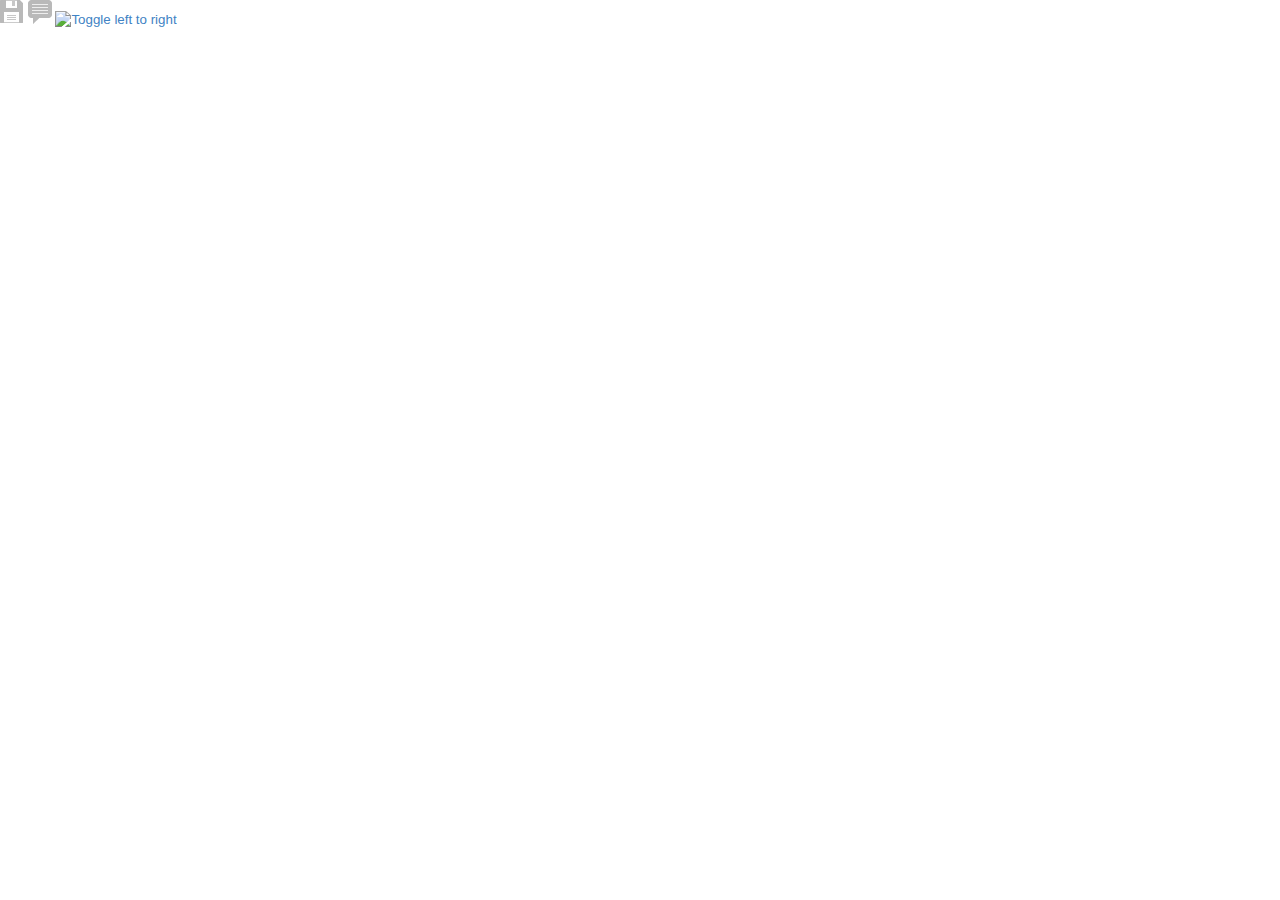
==== index.html @ 7a98630b "Add save comment button." ====
<html>
<head>
<title>Live Preview</title>

<link rel="stylesheet" type="text/css" href="css/gollum/template.css" />
<link rel="stylesheet" type="text/css" href="css/highlightjs/github.css" />
<link rel="stylesheet" type="text/css" href="css/custom.css" />

<script src="js/ace/ace.js" type="text/javascript" charset="utf-8"></script>
<script src="js/ace/theme-twilight.js" type="text/javascript" charset="utf-8"></script>
<script src="js/ace/mode-markdown.js" type="text/javascript" charset="utf-8"></script>
<script src="js/pagedown/Markdown.Converter.js" type="text/javascript" charset="utf-8"></script>
<script src="js/pagedown/Markdown.Sanitizer.js" type="text/javascript" charset="utf-8"></script>
<script src="js/jquery/jquery-1.7.2.min.js" type="text/javascript" charset="utf-8"></script>
<script src="js/highlightjs/highlight.pack.js" type="text/javascript" charset="utf-8"></script>
</head>

<body>
<div id="editor"># Header 1
## Header 2
### Header 3
#### Header 4
##### Header 5
###### Header 6

[link](http://www.example.com)

![Image example](https://a248.e.akamai.net/assets.github.com/images/modules/about_page/octocat.png?1329920549)

**bold**

*italic*

`code`

```ruby
# ruby
puts 'code highlighting'

puts "!"
```

Code blocks:

    puts 'code' + \
    'block'

- unordered list
- unordered list
- unordered list

----

0. ordered list
0. ordered list
0. ordered list

- 1
     - 2
         - 3

[relative link](index.html)

> Block Quote</div>

<div id="previewframe"><div id="contentframe" class="markdown-body"></div></div>
 <!-- tool panel and save from notepage.es -->  
<div id="toolpanel" class="edit" style="width: 500px; right: 0px; ">
  <a id="save" class="edit"><img src="images/save_24.png" alt="save" title="save"></a>
  <a id="savecomment" class="edit"><img src="images/savecomment_24.png" alt="Save with comment" title="Save with comment"></a>
  <a id="toggle" class="edit" href="javascript:void(0)" onclick="jsm.toggleLeftRight();"><img src="images/lr_24.png" alt="Toggle left to right" title="Toggle left to right"></a>
</div>

<script type="text/javascript">
(function () {
var converter = Markdown.getSanitizingConverter();
var editor = ace.edit("editor");
var editorSession = editor.getSession();
var preview = document.getElementById("previewframe");
var content = document.getElementById("contentframe");
var toolPanel = document.getElementById("toolpanel");

var leftRight = true;
var jsm = {}; // JavaScript Markdown
window.jsm = jsm;
window.jsm.toggleLeftRight = function() {
  leftRight = leftRight === false ? true : false;
  jsm.resize();
}

editor.setTheme("ace/theme/twilight");
var MarkdownMode = require("ace/mode/markdown").Mode;

editorSession.setMode(new MarkdownMode());
// Gutter shows line numbers
editor.renderer.setShowGutter(true);
editor.renderer.setHScrollBarAlwaysVisible(false);
editorSession.setUseSoftTabs(true);
editorSession.setTabSize(2);
editorSession.setUseWrapMode(true);
editor.setShowPrintMargin(false);
editor.setBehavioursEnabled(true);

window.onload = function() {
  // RegExp from http://stackoverflow.com/questions/901115/get-query-string-values-in-javascript
  $.key = function(key){
      var value = new RegExp('[\\?&]' + key + '=([^&#]*)').exec(window.location.href);
      return  (!value) ? 0 : value[1] || 0;
  }

  /* Load markdown from /data/page into the ace editor. */
  jQuery.ajax({
    type: "GET",
    url: "/data/" + $.key("page"),
    success: function(data) {
       editorSession.setValue(data);
    }
  });

  $.save = function() {
    // if &create=true then handle create instead of edit.
    var create = $.key("create");

    if (create) {
      jQuery.ajax({
      type: "POST",
      url: "/create",
      data:  { page: $.key("page"), format: "markdown", content: editorSession.getValue() },
      success: function() {
        window.location = window.location.origin + "/" + $.key("page");
      }
    });
    } else {
      jQuery.ajax({
      type: "POST",
      url: "/edit/" + $.key("page"),
      data:  { format: "markdown", content: editorSession.getValue() },
      success: function() {
          window.location = window.location.origin + "/" + $.key("page");
        }
      });
    } // end else
  }

  $('#save').click(function() {
    $.save();
  });

  // onChange calls applyTimeout which rate limits the calling of makePreviewHtml based on render time.
  editor.on('change', applyTimeout);
  makePreviewHtml(); // preview default text on load

  function resize() {
    var ace = editor.container;//document.getElementById("editor");
    var widthHalf = $(window).width() / 2;
    var height = $(window).height();
    ace.style.width = widthHalf + "px";
    // Minus 50 so the end of document text doesn't flow off the page.
    ace.style.height = height - 50 + "px";
    ace.style.left = leftRight === false ? widthHalf + "px" : "0px";
    ace.style.top = "40px"; // use 40px for tool menu
    ace.style.fontSize = 16 + "px";
    editor.resize();

    var previewFrame = document.getElementById("previewframe");
    previewFrame.style.width = widthHalf - 2 - 10 + "px"; // -2 for scroll bar & -10 for left offset
    previewFrame.style.height = height + "px";
    previewFrame.style.left = leftRight === false ? "10px" : widthHalf + "px";
    previewFrame.style.top = "0px";

    // Resize tool panel
    toolPanel.style.width = widthHalf + "px";
    toolPanel.style.left = leftRight === false ? widthHalf + "px" : "0px";
  }

  window.jsm.resize = resize;

  $(window).resize(function() {
    resize();
  });

  // resize for the intial page load
  resize();
};

var elapsedTime;
var oldInputText = "";

// ---- from Markdown.Editor
var previewSetter;
var timeout;

var nonSuckyBrowserPreviewSet = function (text) {
  content.innerHTML = text;
}

// IE doesn't let you use innerHTML if the element is contained somewhere in a table
// (which is the case for inline editing) -- in that case, detach the element, set the
// value, and reattach. Yes, that *is* ridiculous.
var ieSafePreviewSet = function (text) {
  var parent = content.parentNode;
  var sibling = content.nextSibling;
  parent.removeChild(content);
  content.innerHTML = text;
  if (!sibling)
    parent.appendChild(content);
  else
    parent.insertBefore(content, sibling);
}

var previewSet = function (text) {
  if (previewSetter)
    return previewSetter(text);

  try {
    nonSuckyBrowserPreviewSet(text);
    previewSetter = nonSuckyBrowserPreviewSet;
  } catch (e) {
    previewSetter = ieSafePreviewSet;
    previewSetter(text);
  }
};

var languages = [ "1c", "actionscript", "apache", "avrasm", "axapta",
"bash", "cmake", "coffeescript", "cpp", "cs", "css", "delphi", "diff",
"django", "d", "dos", "erlang", "erlang-repl", "go", "haskell", "ini",
"java", "javascript", "languages", "lisp", "lua", "markdown", "matlab",
"mel", "nginx", "objectivec", "parser3", "perl", "php", "profile",
"python", "renderman", "ruby", "rust", "scala", "smalltalk", "sql",
"tex", "vala", "vbscript", "vhdl", "xml" ];

var makePreviewHtml = function () {
  var text = editorSession.getValue();

  if (text && text == oldInputText) {
    return; // Input text hasn't changed.
  }
  else {
    oldInputText = text;
  }

  var prevTime = new Date().getTime();

  text = converter.makeHtml(text);

  // Calculate the processing time of the HTML creation.
  // It's used as the delay time in the event listener.
  var currTime = new Date().getTime();
  elapsedTime = currTime - prevTime;

  // Update the text using feature detection to support IE.
  // preview.innerHTML = text; // this doesn't work on IE.
  previewSet(text);

  // highlight code blocks.
  var codeElements = preview.getElementsByTagName("pre");
  var codeElementsLength = codeElements.length;
  var hlSpace = "  ";
  if (codeElementsLength > 0) {
    for (var idx = 0; idx < codeElementsLength; idx++) {
      var element = codeElements[idx];
      var codeHTML = element.innerHTML;

       // Only use pre tags marked containing code.
      if (codeHTML[0] !== "`")
       continue;

      var txt = codeHTML.split(/\b/);
      // the syntax for code highlighting means all code, even one line, contains newlines.
      if (txt.length > 1 && codeHTML.match(/\n/)) {
        // txt[0] must be "`"
        // txt[0] = "`"; txt[1] = "ruby"
        if (txt[0] !== "`" || $.inArray(txt[1], languages) === -1) {
          element.innerHTML = codeHTML.substring(1).trim();
          hljs.highlightBlock(element, hlSpace);
          continue;
        }

        element.className = txt[1] + " highlight";
        // length + 1 for the marker character.
        element.innerHTML = codeHTML.substring(txt[1].length+1).trim();
        hljs.highlightBlock(element, hlSpace);
      } else {
        element.innerHTML = codeHTML.substring(1).trim();
        hljs.highlightBlock(element, hlSpace);
      }
    }
  }
};

// setTimeout is already used.  Used as an event listener.
var applyTimeout = function () {
  if (timeout) {
    clearTimeout(timeout);
    timeout = undefined;
  }

  // 3 second max delay
  if (elapsedTime > 3000) {
    elapsedTime = 3000;
  }

  timeout = setTimeout(makePreviewHtml, elapsedTime);
};
})();
</script>
</body>
</html>
---- css/gollum/template.css ----
/*
  Gollum v3 Template
*/

/* margin & padding reset*/
* {
  margin: 0;
  padding: 0;
}

html, body {
  color: #333;
}

body {
  font: 13.34px helvetica,arial,freesans,clean,sans-serif;
  line-height: 1.4;
}

img {
  border: 0;
}

a {
  color: #4183C4;
  text-decoration: none;
}

a.absent {
  color: #c00;
}

.markdown-body {
  font-size: 14px;
  line-height: 1.6;
}
.markdown-body>*:first-child {
  margin-top: 0!important;
}
.markdown-body>*:last-child {
  margin-bottom: 0!important;
}
.markdown-body a.absent {
  color: #c00;
}
.markdown-body a.anchor {
  display: block;
  padding-left: 30px;
  margin-left: -30px;
  cursor: pointer;
  position: absolute;
  top: 0;
  left: 0;
  bottom: 0;
}
.markdown-body h1,
.markdown-body h2,
.markdown-body h3,
.markdown-body h4,
.markdown-body h5,
.markdown-body h6 {
  margin: 20px 0 10px;
  padding: 0;
  font-weight: bold;
  -webkit-font-smoothing: antialiased;
  cursor: text;
  position: relative;
}
.markdown-body h1:hover a.anchor,
.markdown-body h2:hover a.anchor,
.markdown-body h3:hover a.anchor,
.markdown-body h4:hover a.anchor,
.markdown-body h5:hover a.anchor,
.markdown-body h6:hover a.anchor {
  background: url('/images/para.png') no-repeat 10px center;
  text-decoration: none;
}
.markdown-body h1 tt,
.markdown-body h1 code,
.markdown-body h2 tt,
.markdown-body h2 code,
.markdown-body h3 tt,
.markdown-body h3 code,
.markdown-body h4 tt,
.markdown-body h4 code,
.markdown-body h5 tt,
.markdown-body h5 code,
.markdown-body h6 tt,
.markdown-body h6 code {
  font-size: inherit;
}
.markdown-body h1 {
  font-size: 28px;
  color: #000;
  margin-top: 50px;
  margin-bottom: 20px;
}
.markdown-body h2 {
  font-size: 24px;
  border-bottom: 1px solid #ccc;
  color: #000;
  margin-top: 40px;
  margin-bottom: 20px;
}
.markdown-body h3 {
  font-size: 18px;
  margin-top: 30px;
  margin-bottom: 15px;
}
.markdown-body h4 {
  font-size: 16px;
}
.markdown-body h5 {
  font-size: 14px;
}
.markdown-body h6 {
  color: #777;
  font-size: 14px;
}
.markdown-body p,
.markdown-body blockquote,
.markdown-body ul,
.markdown-body ol,
.markdown-body dl,
.markdown-body li,
.markdown-body table,
.markdown-body pre {
  margin: 15px 0;
}
.markdown-body hr {
  background: transparent url('../../images/dirty-shade.png') repeat-x 0 0;
  border: 0 none;
  color: #ccc;
  height: 4px;
  padding: 0;
}
.markdown-body>h1:first-child,
.markdown-body>h2:first-child,
.markdown-body>h3:first-child,
.markdown-body>h4:first-child,
.markdown-body>h5:first-child,
.markdown-body>h6:first-child {
}
.markdown-body h1+h2{
  margin-top: 30px;
}
.markdown-body h2+h3{
  margin-top: 10px;
}
.markdown-body a:first-child h1,
.markdown-body a:first-child h2,
.markdown-body a:first-child h3,
.markdown-body a:first-child h4,
.markdown-body a:first-child h5,
.markdown-body a:first-child h6 {
  margin-top: 0;
  padding-top: 0;
}
.markdown-body h1+p,
.markdown-body h2+p,
.markdown-body h3+p,
.markdown-body h4+p,
.markdown-body h5+p,
.markdown-body h6+p {
  margin-top: 0;
}
.markdown-body li p.first {
  display: inline-block;
}
.markdown-body ul,
.markdown-body ol {
  padding-left: 30px;
}
.markdown-body ul li>:first-child,
.markdown-body ol li>:first-child {
  margin-top: 0;
}
.markdown-body ul li>:last-child,
.markdown-body ol li>:last-child {
  margin-bottom: 0;
}
.markdown-body dl {
  padding: 0;
}
.markdown-body dl dt {
  font-size: 14px;
  font-weight: bold;
  font-style: italic;
  padding: 0;
  margin: 15px 0 5px;
}
.markdown-body dl dt:first-child {
  padding: 0;
}
.markdown-body dl dt>:first-child {
  margin-top: 0;
}
.markdown-body dl dt>:last-child {
  margin-bottom: 0;
}
.markdown-body dl dd {
  margin: 0 0 15px;
  padding: 0 15px;
}
.markdown-body dl dd>:first-child {
  margin-top: 0;
}
.markdown-body dl dd>:last-child {
  margin-bottom: 0;
}
.markdown-body blockquote {
  border-left: 4px solid #DDD;
  padding: 0 15px;
  color: #777;
}
.markdown-body blockquote>:first-child {
  margin-top: 0;
}
.markdown-body blockquote>:last-child {
  margin-bottom: 0;
}
.markdown-body table {
  padding: 0;
}
.markdown-body table tr {
  border-top: 1px solid #ccc;
  background-color: #fff;
  margin: 0;
  padding: 0;
}
.markdown-body table tr:nth-child(2n) {
  background-color: #f8f8f8;
}
.markdown-body table tr th {
  font-weight: bold;
}
.markdown-body table tr th,
.markdown-body table tr td {
  border: 1px solid #ccc;
  text-align: left;
  margin: 0;
  padding: 6px 13px;
}
.markdown-body table tr th>:first-child,
.markdown-body table tr td>:first-child {
  margin-top: 0;
}
.markdown-body table tr th>:last-child,
.markdown-body table tr td>:last-child {
  margin-bottom: 0;
}
.markdown-body img {
  max-width: 100%;
}
.markdown-body span.frame {
  display: block;
  overflow: hidden;
}
.markdown-body span.frame>span {
  border: 1px solid #ddd;
  display: block;
  float: left;
  overflow: hidden;
  margin: 13px 0 0;
  padding: 7px;
  width: auto;
}
.markdown-body span.frame span img {
  display: block;
  float: left;
}
.markdown-body span.frame span span {
  clear: both;
  color: #333;
  display: block;
  padding: 5px 0 0;
}
.markdown-body span.align-center {
  display: block;
  overflow: hidden;
  clear: both;
}
.markdown-body span.align-center>span {
  display: block;
  overflow: hidden;
  margin: 13px auto 0;
  text-align: center;
}
.markdown-body span.align-center span img {
  margin: 0 auto;
  text-align: center;
}
.markdown-body span.align-right {
  display: block;
  overflow: hidden;
  clear: both;
}
.markdown-body span.align-right>span {
  display: block;
  overflow: hidden;
  margin: 13px 0 0;
  text-align: right;
}
.markdown-body span.align-right span img {
  margin: 0;
  text-align: right;
}
.markdown-body span.float-left {
  display: block;
  margin-right: 13px;
  overflow: hidden;
  float: left;
}
.markdown-body span.float-left span {
  margin: 13px 0 0;
}
.markdown-body span.float-right {
  display: block;
  margin-left: 13px;
  overflow: hidden;
  float: right;
}
.markdown-body span.float-right>span {
  display: block;
  overflow: hidden;
  margin: 13px auto 0;
  text-align: right;
}
.markdown-body code,
.markdown-body tt {
  margin: 0 2px;
  padding: 0 5px;
  white-space: nowrap;
  border: 1px solid #ddd;
  background-color: #f8f8f8;
  border-radius: 3px;
}
.markdown-body pre>tt,
.markdown-body pre>code {
  margin: 0;
  padding: 0;
  white-space: pre;
  border: none;
  background: transparent;
}
.markdown-body pre {
  background-color: #f8f8f8;
  border: 1px solid #ccc;
  font-size: 13px;
  line-height: 19px;
  overflow: auto;
  padding: 6px 10px;
  border-radius: 3px;
}
.markdown-body pre pre,
.markdown-body pre code,
.markdown-body pre tt {
  background-color: transparent;
  border: none;
}
.markdown-body pre pre {
  margin: 0;
  padding: 0;
}
.highlight {
  background: #fff;
}
.highlight .c {
  color: #998;
  font-style: italic;
}
.highlight .err {
  color: #a61717;
  background-color: #e3d2d2;
}
.highlight .k {
  font-weight: bold;
}
.highlight .o {
  font-weight: bold;
}
.highlight .cm {
  color: #998;
  font-style: italic;
}
.highlight .cp {
  color: #999;
  font-weight: bold;
}
.highlight .c1 {
  color: #998;
  font-style: italic;
}
.highlight .cs {
  color: #999;
  font-weight: bold;
  font-style: italic;
}
.highlight .gd {
  color: #000;
  background-color: #fdd;
}
.highlight .gd .x {
  color: #000;
  background-color: #faa;
}
.highlight .ge {
  font-style: italic;
}
.highlight .gr {
  color: #a00;
}
.highlight .gh {
  color: #999;
}
.highlight .gi {
  color: #000;
  background-color: #dfd;
}
.highlight .gi .x {
  color: #000;
  background-color: #afa;
}
.highlight .go {
  color: #888;
}
.highlight .gp {
  color: #555;
}
.highlight .gs {
  font-weight: bold;
}
.highlight .gu {
  color: #800080;
  font-weight: bold;
}
.highlight .gt {
  color: #a00;
}
.highlight .kc {
  font-weight: bold;
}
.highlight .kd {
  font-weight: bold;
}
.highlight .kn {
  font-weight: bold;
}
.highlight .kp {
  font-weight: bold;
}
.highlight .kr {
  font-weight: bold;
}
.highlight .kt {
  color: #458;
  font-weight: bold;
}
.highlight .m {
  color: #099;
}
.highlight .s {
  color: #d14;
}
.highlight .na {
  color: #008080;
}
.highlight .nb {
  color: #0086B3;
}
.highlight .nc {
  color: #458;
  font-weight: bold;
}
.highlight .no {
  color: #008080;
}
.highlight .ni {
  color: #800080;
}
.highlight .ne {
  color: #900;
  font-weight: bold;
}
.highlight .nf {
  color: #900;
  font-weight: bold;
}
.highlight .nn {
  color: #555;
}
.highlight .nt {
  color: #000080;
}
.highlight .nv {
  color: #008080;
}
.highlight .ow {
  font-weight: bold;
}
.highlight .w {
  color: #bbb;
}
.highlight .mf {
  color: #099;
}
.highlight .mh {
  color: #099;
}
.highlight .mi {
  color: #099;
}
.highlight .mo {
  color: #099;
}
.highlight .sb {
  color: #d14;
}
.highlight .sc {
  color: #d14;
}
.highlight .sd {
  color: #d14;
}
.highlight .s2 {
  color: #d14;
}
.highlight .se {
  color: #d14;
}
.highlight .sh {
  color: #d14;
}
.highlight .si {
  color: #d14;
}
.highlight .sx {
  color: #d14;
}
.highlight .sr {
  color: #009926;
}
.highlight .s1 {
  color: #d14;
}
.highlight .ss {
  color: #990073;
}
.highlight .bp {
  color: #999;
}
.highlight .vc {
  color: #008080;
}
.highlight .vg {
  color: #008080;
}
.highlight .vi {
  color: #008080;
}
.highlight .il {
  color: #099;
}
.highlight .gc {
  color: #999;
  background-color: #EAF2F5;
}
.type-csharp .highlight .k {
  color: #00F;
}
.type-csharp .highlight .kt {
  color: #00F;
}
.type-csharp .highlight .nf {
  color: #000;
  font-weight: normal;
}
.type-csharp .highlight .nc {
  color: #2B91AF;
}
.type-csharp .highlight .nn {
  color: #000;
}
.type-csharp .highlight .s {
  color: #A31515;
}
.type-csharp .highlight .sc {
  color: #A31515;
}
---- css/highlightjs/github.css ----
/*

github.com style (c) Vasily Polovnyov <vast@whiteants.net>

*/

pre .comment,
pre .template_comment,
pre .diff .header,
pre .javadoc {
  color: #998;
  font-style: italic
}

pre .keyword,
pre .css .rule .keyword,
pre .winutils,
pre .javascript .title,
pre .lisp .title,
pre .subst {
  color: #000;
  font-weight: bold
}

pre .number,
pre .hexcolor {
  color: #40a070
}

pre .string,
pre .tag .value,
pre .phpdoc,
pre .tex .formula {
  color: #d14
}

pre .title,
pre .id {
  color: #900;
  font-weight: bold
}

pre .javascript .title,
pre .lisp .title,
pre .subst {
  font-weight: normal
}

pre .class .title,
pre .haskell .label,
pre .tex .command {
  color: #458;
  font-weight: bold
}

pre .tag,
pre .tag .title,
pre .rules .property,
pre .django .tag .keyword {
  color: #000080;
  font-weight: normal
}

pre .attribute,
pre .variable,
pre .instancevar,
pre .lisp .body {
  color: #008080
}

pre .regexp {
  color: #009926
}

pre .class {
  color: #458;
  font-weight: bold
}

pre .symbol,
pre .ruby .symbol .string,
pre .ruby .symbol .keyword,
pre .ruby .symbol .keymethods,
pre .lisp .keyword,
pre .tex .special,
pre .input_number {
  color: #990073
}

pre .builtin,
pre .built_in,
pre .lisp .title {
  color: #0086b3
}

pre .preprocessor,
pre .pi,
pre .doctype,
pre .shebang,
pre .cdata {
  color: #999;
  font-weight: bold
}

pre .deletion {
  background: #fdd
}

pre .addition {
  background: #dfd
}

pre .diff .change {
  background: #0086b3
}

pre .chunk {
  color: #aaa
}

pre .tex .formula {
  opacity: 0.5;
}
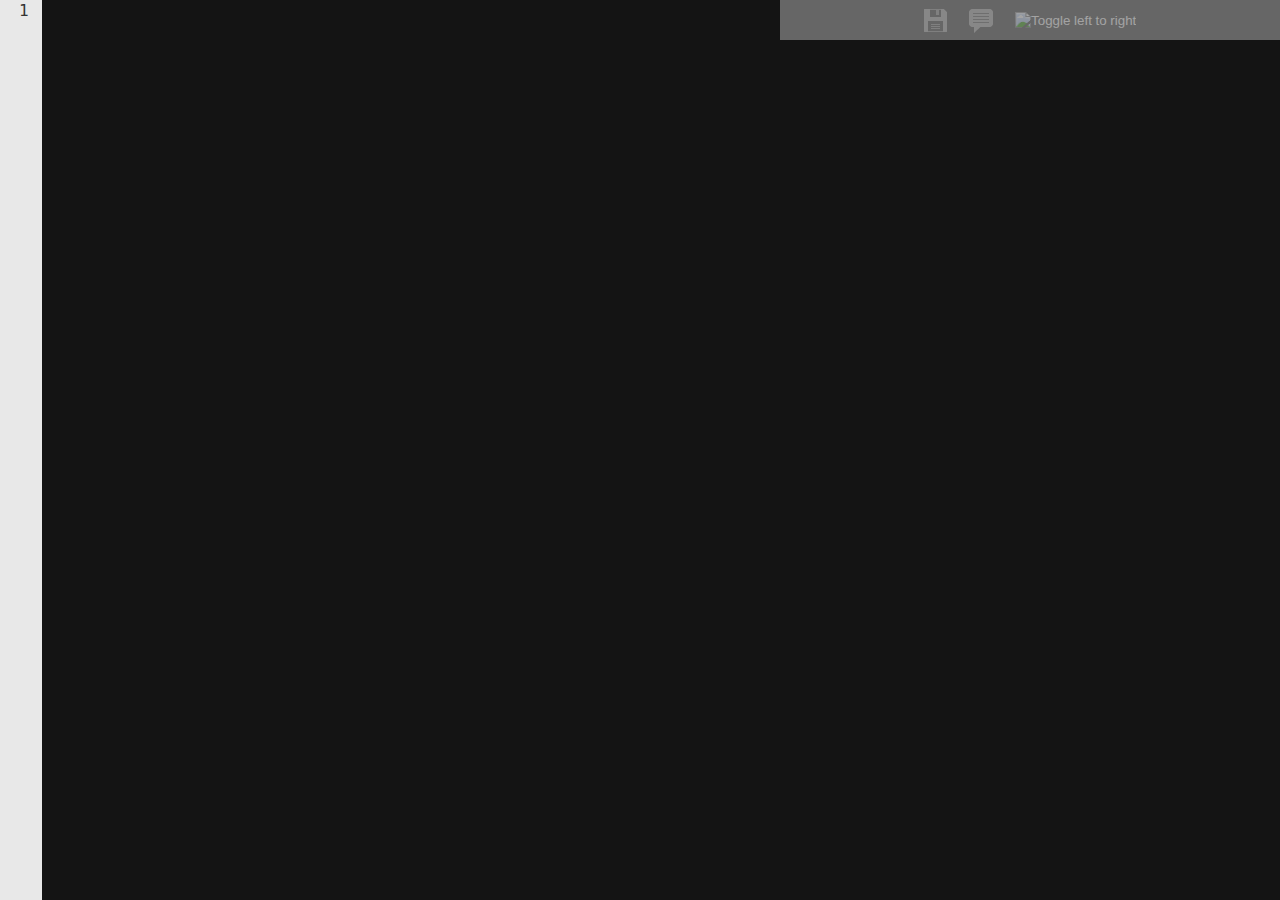
==== commit 14942e75: "Sync." ====
--- a/index.html
+++ b/index.html
@@ -13,72 +13,40 @@
 <script src="js/pagedown/Markdown.Sanitizer.js" type="text/javascript" charset="utf-8"></script>
 <script src="js/jquery/jquery-1.7.2.min.js" type="text/javascript" charset="utf-8"></script>
 <script src="js/highlightjs/highlight.pack.js" type="text/javascript" charset="utf-8"></script>
+<script src="js/debounce/jquery.ba-throttle-debounce.js" type="text/javascript" charset="utf-8"></script>
 </head>
 
 <body>
-<div id="editor"># Header 1
-## Header 2
-### Header 3
-#### Header 4
-##### Header 5
-###### Header 6
-
-[link](http://www.example.com)
-
-![Image example](https://a248.e.akamai.net/assets.github.com/images/modules/about_page/octocat.png?1329920549)
-
-**bold**
-
-*italic*
-
-`code`
-
-```ruby
-# ruby
-puts 'code highlighting'
-
-puts "!"
-```
-
-Code blocks:
-
-    puts 'code' + \
-    'block'
-
-- unordered list
-- unordered list
-- unordered list
-
-----
-
-0. ordered list
-0. ordered list
-0. ordered list
-
-- 1
-     - 2
-         - 3
-
-[relative link](index.html)
-
-> Block Quote</div>
+<div id="editor"></div>
 
 <div id="previewframe"><div id="contentframe" class="markdown-body"></div></div>
- <!-- tool panel and save from notepage.es -->  
-<div id="toolpanel" class="edit" style="width: 500px; right: 0px; ">
+<!-- tool panel from notepage.es. save & savecomment icons from Retina Display Icon Set. -->  
+<div id="toolpanel" class="toolpanel edit" style="width: 500px; right: 0px; ">
   <a id="save" class="edit"><img src="images/save_24.png" alt="save" title="save"></a>
   <a id="savecomment" class="edit"><img src="images/savecomment_24.png" alt="Save with comment" title="Save with comment"></a>
   <a id="toggle" class="edit" href="javascript:void(0)" onclick="jsm.toggleLeftRight();"><img src="images/lr_24.png" alt="Toggle left to right" title="Toggle left to right"></a>
 </div>
+
+<div id="commenttoolpanel" class="toolpanel edit" style="width: 500px; right: 0px; ">
+  <a id="savecommentconfirm" class="edit"><img src="images/savecomment_24.png" alt="Confirm save with comment" title="Confirm save with comment"></a>
+  <a id="commentcancel" class="edit"><img src="images/cancel_24.png" alt="Cancel save with comment" title="Cancel save with comment"></a>
+</div>
+<div id="comment"></div>
+<div id="darkness"></div>
 
 <script type="text/javascript">
 (function () {
 var converter = Markdown.getSanitizingConverter();
 var editor = ace.edit("editor");
 var editorSession = editor.getSession();
+var editorContainer = editor.container;
 var preview = document.getElementById("previewframe");
 var content = document.getElementById("contentframe");
 var toolPanel = document.getElementById("toolpanel");
+var comment = document.getElementById("comment");
+var commentToolPanel = document.getElementById("commenttoolpanel");
+// dim the page
+var darkness = document.getElementById("darkness");
 
 var leftRight = true;
 var jsm = {}; // JavaScript Markdown
@@ -88,18 +56,29 @@
   jsm.resize();
 }
 
-editor.setTheme("ace/theme/twilight");
 var MarkdownMode = require("ace/mode/markdown").Mode;
 
-editorSession.setMode(new MarkdownMode());
-// Gutter shows line numbers
-editor.renderer.setShowGutter(true);
-editor.renderer.setHScrollBarAlwaysVisible(false);
-editorSession.setUseSoftTabs(true);
-editorSession.setTabSize(2);
-editorSession.setUseWrapMode(true);
-editor.setShowPrintMargin(false);
-editor.setBehavioursEnabled(true);
+function initAce(editor, editorSession) {
+  editor.setTheme("ace/theme/twilight");
+  editorSession.setMode(new MarkdownMode());
+  // Gutter shows line numbers
+  editor.renderer.setShowGutter(true);
+  editor.renderer.setHScrollBarAlwaysVisible(false);
+  editorSession.setUseSoftTabs(true);
+  editorSession.setTabSize(2);
+  editorSession.setUseWrapMode(true);
+  editor.setShowPrintMargin(false);
+  editor.setBehavioursEnabled(true);
+}
+
+initAce(editor, editorSession);
+
+// Setup comment ace.
+var commentEditor = ace.edit("comment");
+var commentEditorSession = commentEditor.getSession();
+var commentEditorContainer = commentEditor.container;
+
+initAce(commentEditor, commentEditorSession);
 
 window.onload = function() {
   // RegExp from http://stackoverflow.com/questions/901115/get-query-string-values-in-javascript
@@ -117,33 +96,66 @@
     }
   });
 
-  $.save = function() {
+  $.save = function( commitMessage ) {
     // if &create=true then handle create instead of edit.
     var create = $.key("create");
+    var POST = "POST";
+    var pageName = $.key("page");
+    var markdown = "markdown";
+    var txt = editorSession.getValue();
+    var msg = pageName + " (" + markdown + ")"
+    var newLocation = window.location.origin + "/" + pageName;
 
     if (create) {
       jQuery.ajax({
-      type: "POST",
-      url: "/create",
-      data:  { page: $.key("page"), format: "markdown", content: editorSession.getValue() },
-      success: function() {
-        window.location = window.location.origin + "/" + $.key("page");
-      }
+        type: POST,
+        url: "/create",
+        data:  { page: pageName, format: markdown, content: txt, message: commitMessage || "Created " + msg },
+        success: function() {
+          window.location = newLocation;
+        }
     });
     } else {
       jQuery.ajax({
-      type: "POST",
-      url: "/edit/" + $.key("page"),
-      data:  { format: "markdown", content: editorSession.getValue() },
-      success: function() {
-          window.location = window.location.origin + "/" + $.key("page");
+        type: POST,
+        url: "/edit/" + pageName,
+        data:  { format: markdown, content: txt, message:  commitMessage || "Updated " + msg },
+        success: function() {
+            window.location = newLocation;
         }
       });
     } // end else
   }
 
-  $('#save').click(function() {
+  $("#save").click(function() {
     $.save();
+  });
+
+  // Hide dimmer, comment tool panel, and comment.
+  $("#commentcancel").click(function() {
+    hideCommentWindow();
+  });
+
+  var isCommentHidden = true;
+
+  function hideCommentWindow() {
+    isCommentHidden = true;
+    darkness.style.visibility = "hidden";
+    commentToolPanel.style.visibility = "hidden";
+    comment.style.visibility = "hidden";
+  }
+
+  // Show dimmer, comment tool panel, and comment.
+  $("#savecomment").click(function() {
+    isCommentHidden = false;
+    darkness.style.visibility = "visible";
+    commentToolPanel.style.visibility = "visible";
+    comment.style.visibility = "visible";      
+  });
+
+  $("#savecommentconfirm").click(function() {
+    $.save(commentEditorSession.getValue());
+    hideCommentWindow();
   });
 
   // onChange calls applyTimeout which rate limits the calling of makePreviewHtml based on render time.
@@ -151,33 +163,68 @@
   makePreviewHtml(); // preview default text on load
 
   function resize() {
-    var ace = editor.container;//document.getElementById("editor");
-    var widthHalf = $(window).width() / 2;
+    var width = $(window).width();
+    var widthHalf = width / 2;
+    var widthFourth = widthHalf / 2;
     var height = $(window).height();
-    ace.style.width = widthHalf + "px";
-    // Minus 50 so the end of document text doesn't flow off the page.
-    ace.style.height = height - 50 + "px";
-    ace.style.left = leftRight === false ? widthHalf + "px" : "0px";
-    ace.style.top = "40px"; // use 40px for tool menu
-    ace.style.fontSize = 16 + "px";
+    var heightHalf = height / 2;
+ 
+    // height minus 50 so the end of document text doesn't flow off the page.
+    var editorContainerStyle = "width:" + widthHalf + "px;" +
+      "height:" + (height - 50) + "px;" + 
+      "left:" + (leftRight === false ? widthHalf + "px;" : "0px;") +
+      "top:" + "40px;"; // use 40px for tool menu
+    cssSet( editorContainer, editorContainerStyle );
     editor.resize();
 
-    var previewFrame = document.getElementById("previewframe");
-    previewFrame.style.width = widthHalf - 2 - 10 + "px"; // -2 for scroll bar & -10 for left offset
-    previewFrame.style.height = height + "px";
-    previewFrame.style.left = leftRight === false ? "10px" : widthHalf + "px";
-    previewFrame.style.top = "0px";
-
-    // Resize tool panel
-    toolPanel.style.width = widthHalf + "px";
-    toolPanel.style.left = leftRight === false ? widthHalf + "px" : "0px";
+    // width -2 for scroll bar & -10 for left offset
+    var previewStyle = "width:" + (widthHalf - 2 - 10) + "px;" +
+      "height:" + height + "px;" +
+      "left:" + (leftRight === false ? "10px;" : widthHalf + "px;") +
+      "top:" + "0px;";
+    cssSet( preview, previewStyle );
+
+     // Resize tool panel
+    var toolPanelStyle = "width:" + widthHalf + "px;" +
+      "left:" + (leftRight === false ? widthHalf + "px;" : "0px;");
+    cssSet( toolPanel, toolPanelStyle );
+
+    // Resize comment related elements.
+    var commentHidden = "visibility:" + ( isCommentHidden === true ? "hidden;" : "visible;" );
+
+    // Adjust comment editor
+    var commentEditorContainerStyle = "height:" + heightHalf + "px;" +
+      "width:" + widthHalf + "px;" +
+      "left:" + widthFourth + "px;" +
+      "top:" + (heightHalf / 2) + "px;" +
+      commentHidden;
+    cssSet( commentEditorContainer, commentEditorContainerStyle );
+    commentEditor.resize();
+
+    // In top subtract height (40px) of comment tool panel.
+    var commentToolPanelStyle = "width:" + widthHalf + "px;" +
+      "left:" + widthFourth + "px;" +
+      "top:" + (height / 4 - 40) + "px;" +
+      commentHidden;
+    cssSet( commentToolPanel, commentToolPanelStyle );
+
+    // Resize dimmer.
+    var darknessStyle = "width:" + width + "px;" +
+      "height:" + height + "px;" +
+      commentHidden;
+    cssSet(darkness, darknessStyle);
   }
 
   window.jsm.resize = resize;
 
-  $(window).resize(function() {
-    resize();
-  });
+  /*
+     Resize can be called an absurd amount of times
+     and will crash the page without debouncing.
+     http://benalman.com/projects/jquery-throttle-debounce-plugin/
+     https://github.com/cowboy/jquery-throttle-debounce
+     http://unscriptable.com/2009/03/20/debouncing-javascript-methods/
+  */
+  $(window).resize( $.debounce( 100, resize ) );
 
   // resize for the intial page load
   resize();
@@ -187,7 +234,6 @@
 var oldInputText = "";
 
 // ---- from Markdown.Editor
-var previewSetter;
 var timeout;
 
 var nonSuckyBrowserPreviewSet = function (text) {
@@ -208,16 +254,39 @@
     parent.insertBefore(content, sibling);
 }
 
-var previewSet = function (text) {
-  if (previewSetter)
-    return previewSetter(text);
-
+var cssTextSet = function( element, css ){
+  element.style.cssText = css;
+}
+
+var cssAttrSet = function( element, css ){
+  element.setAttribute( 'style', css );
+}
+
+/*
+ Redefine the function based on browser support.
+ element - the element to set the css on
+ css     - a fully formed css string. ex: "top: 0; left: 0;"
+
+ Avoid reflow by batching CSS changes.
+ http://dev.opera.com/articles/view/efficient-javascript/?page=3#stylechanges
+*/
+var cssSet = function( element, css ) {
+  if( typeof( element.style.cssText ) != 'undefined' ) {
+    cssTextSet( element, css );
+    cssSet = cssTextSet;
+  } else {
+    cssAttrSet( element, css );
+    cssSet = cssAttrSet;
+  }
+}
+
+var previewSet = function( text ) {
   try {
-    nonSuckyBrowserPreviewSet(text);
-    previewSetter = nonSuckyBrowserPreviewSet;
+    nonSuckyBrowserPreviewSet( text );
+    previewSet = nonSuckyBrowserPreviewSet;
   } catch (e) {
-    previewSetter = ieSafePreviewSet;
-    previewSetter(text);
+    ieSafePreviewSet( text );
+    previewSet = ieSafePreviewSet;
   }
 };
 
--- a/css/gollum/template.css
+++ b/css/gollum/template.css
@@ -128,7 +128,7 @@
   margin: 15px 0;
 }
 .markdown-body hr {
-  background: transparent url('../../images/dirty-shade.png') repeat-x 0 0;
+  background: transparent url('../../extra/dirty-shade.png') repeat-x 0 0;
   border: 0 none;
   color: #ccc;
   height: 4px;
--- a/css/custom.css
+++ b/css/custom.css
@@ -0,0 +1,98 @@
+body {
+  overflow: hidden;
+}
+
+#darkness {
+  visibility: hidden;
+  position: absolute;
+  left: 0px;
+  top: 0px;
+  background-color: black;
+  opacity: 0.8;
+  z-index: 1001; /* must be > 1000 to overlay ace gutter */
+}
+
+#commenttoolpanel {
+  visibility: hidden;
+  z-index: 1002; /* > 1001 to not be hidden by darkness */
+}
+
+#comment, #editor { 
+  margin: 0;
+  padding: 0;
+  position: absolute;
+  top: 0;
+  bottom: 0;
+  left: 0;
+  right: 0;
+  /* Set font size of both ace editors. */
+  font-size: 16px;
+}
+
+/* Set comment to have a higher z-index
+so editor doesn't display in the background. */
+
+#comment {
+  visibility: hidden;
+  z-index: 1003; /* > 1002 to not be hidden by toolpanel */
+}
+
+#contentframe {
+  margin: 0 auto;
+  overflow: visible;
+  width: 80%;
+}
+
+#previewframe {
+  margin: 0;
+  padding: 0;
+  position: absolute;
+  overflow: auto;
+  top: 0;
+  bottom: 0;
+  left: 10px;
+  right: 0;
+}
+
+/* -- Start from notepag.es -- */
+.toolpanel {
+  position: fixed;
+  background: #666;
+  top: 0;
+  height: 30px;
+  right: 20px;
+  width: 80px;
+  vertical-align: middle;
+  padding: 5px 0;
+  margin: 0;
+  text-align: center;
+}
+
+.toolpanel.edit a.edit {
+  opacity: 0.4;
+  /* Make it appear as a link even though save
+     doesn't have a href attribute. */
+  cursor: pointer;
+  display: inline-block;
+}
+
+.toolpanel a {
+  color: white;
+  text-decoration: none;
+  margin: 0 5px;
+  display: none;
+  padding: 4px;
+  font-family: sans-serif;
+}
+
+.toolpanel a img {
+  vertical-align: middle;
+  margin-left: 5px;
+  margin: 0;
+  padding: 0;
+}
+
+a img {
+  border: none;
+}
+/* -- End from notepag.es -- */
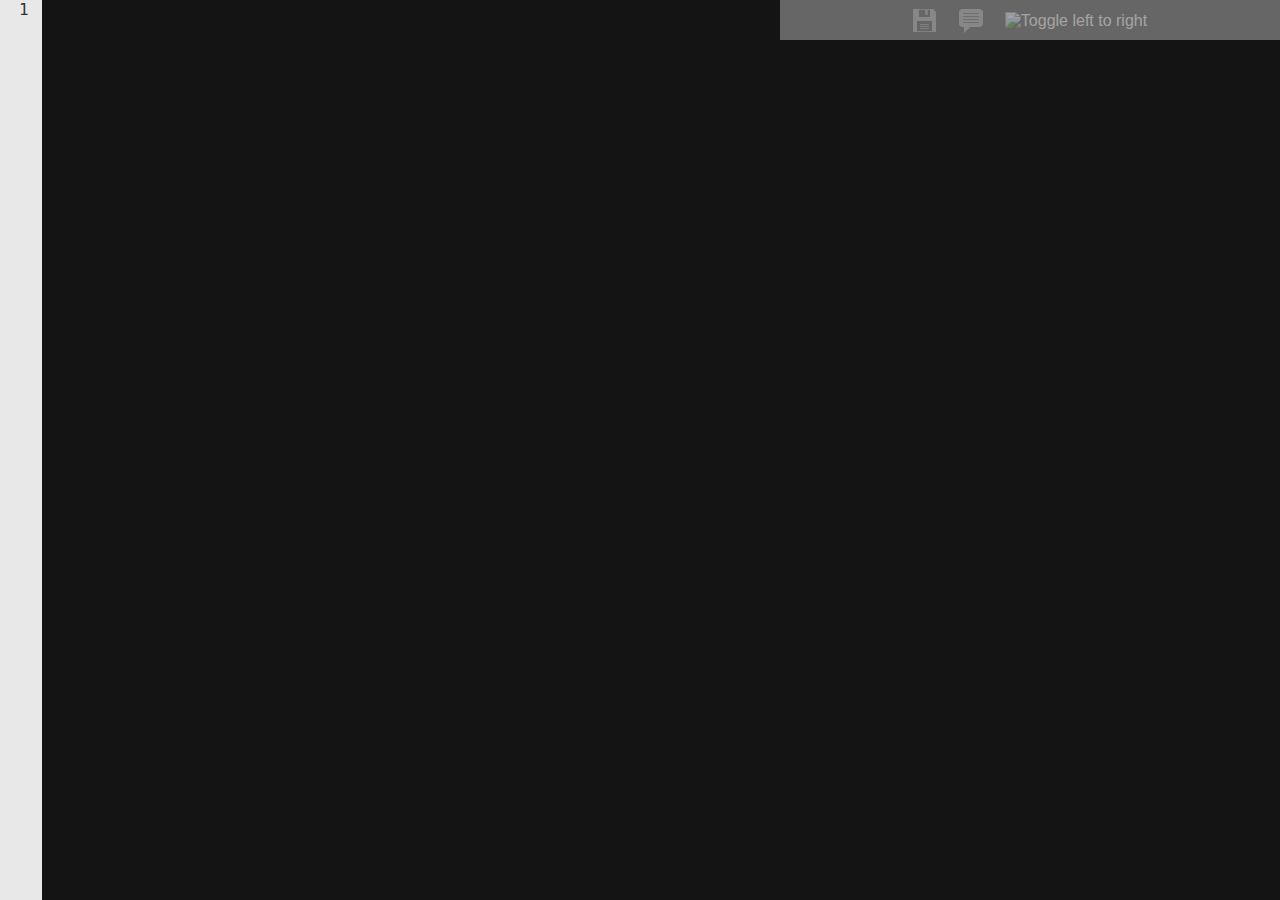
==== commit 36ab7ecf: "Sync." ====
--- a/index.html
+++ b/index.html
@@ -1,19 +1,9 @@
 <html>
 <head>
 <title>Live Preview</title>
-
-<link rel="stylesheet" type="text/css" href="css/gollum/template.css" />
+<link rel="stylesheet" type="text/css" href="../css/template.css" />
 <link rel="stylesheet" type="text/css" href="css/highlightjs/github.css" />
 <link rel="stylesheet" type="text/css" href="css/custom.css" />
-
-<script src="js/ace/ace.js" type="text/javascript" charset="utf-8"></script>
-<script src="js/ace/theme-twilight.js" type="text/javascript" charset="utf-8"></script>
-<script src="js/ace/mode-markdown.js" type="text/javascript" charset="utf-8"></script>
-<script src="js/pagedown/Markdown.Converter.js" type="text/javascript" charset="utf-8"></script>
-<script src="js/pagedown/Markdown.Sanitizer.js" type="text/javascript" charset="utf-8"></script>
-<script src="js/jquery/jquery-1.7.2.min.js" type="text/javascript" charset="utf-8"></script>
-<script src="js/highlightjs/highlight.pack.js" type="text/javascript" charset="utf-8"></script>
-<script src="js/debounce/jquery.ba-throttle-debounce.js" type="text/javascript" charset="utf-8"></script>
 </head>
 
 <body>
@@ -22,7 +12,7 @@
 <div id="previewframe"><div id="contentframe" class="markdown-body"></div></div>
 <!-- tool panel from notepage.es. save & savecomment icons from Retina Display Icon Set. -->  
 <div id="toolpanel" class="toolpanel edit" style="width: 500px; right: 0px; ">
-  <a id="save" class="edit"><img src="images/save_24.png" alt="save" title="save"></a>
+  <a id="save" class="edit"><img src="images/save_24.png" alt="Save" title="Save"></a>
   <a id="savecomment" class="edit"><img src="images/savecomment_24.png" alt="Save with comment" title="Save with comment"></a>
   <a id="toggle" class="edit" href="javascript:void(0)" onclick="jsm.toggleLeftRight();"><img src="images/lr_24.png" alt="Toggle left to right" title="Toggle left to right"></a>
 </div>
@@ -34,344 +24,14 @@
 <div id="comment"></div>
 <div id="darkness"></div>
 
-<script type="text/javascript">
-(function () {
-var converter = Markdown.getSanitizingConverter();
-var editor = ace.edit("editor");
-var editorSession = editor.getSession();
-var editorContainer = editor.container;
-var preview = document.getElementById("previewframe");
-var content = document.getElementById("contentframe");
-var toolPanel = document.getElementById("toolpanel");
-var comment = document.getElementById("comment");
-var commentToolPanel = document.getElementById("commenttoolpanel");
-// dim the page
-var darkness = document.getElementById("darkness");
-
-var leftRight = true;
-var jsm = {}; // JavaScript Markdown
-window.jsm = jsm;
-window.jsm.toggleLeftRight = function() {
-  leftRight = leftRight === false ? true : false;
-  jsm.resize();
-}
-
-var MarkdownMode = require("ace/mode/markdown").Mode;
-
-function initAce(editor, editorSession) {
-  editor.setTheme("ace/theme/twilight");
-  editorSession.setMode(new MarkdownMode());
-  // Gutter shows line numbers
-  editor.renderer.setShowGutter(true);
-  editor.renderer.setHScrollBarAlwaysVisible(false);
-  editorSession.setUseSoftTabs(true);
-  editorSession.setTabSize(2);
-  editorSession.setUseWrapMode(true);
-  editor.setShowPrintMargin(false);
-  editor.setBehavioursEnabled(true);
-}
-
-initAce(editor, editorSession);
-
-// Setup comment ace.
-var commentEditor = ace.edit("comment");
-var commentEditorSession = commentEditor.getSession();
-var commentEditorContainer = commentEditor.container;
-
-initAce(commentEditor, commentEditorSession);
-
-window.onload = function() {
-  // RegExp from http://stackoverflow.com/questions/901115/get-query-string-values-in-javascript
-  $.key = function(key){
-      var value = new RegExp('[\\?&]' + key + '=([^&#]*)').exec(window.location.href);
-      return  (!value) ? 0 : value[1] || 0;
-  }
-
-  /* Load markdown from /data/page into the ace editor. */
-  jQuery.ajax({
-    type: "GET",
-    url: "/data/" + $.key("page"),
-    success: function(data) {
-       editorSession.setValue(data);
-    }
-  });
-
-  $.save = function( commitMessage ) {
-    // if &create=true then handle create instead of edit.
-    var create = $.key("create");
-    var POST = "POST";
-    var pageName = $.key("page");
-    var markdown = "markdown";
-    var txt = editorSession.getValue();
-    var msg = pageName + " (" + markdown + ")"
-    var newLocation = window.location.origin + "/" + pageName;
-
-    if (create) {
-      jQuery.ajax({
-        type: POST,
-        url: "/create",
-        data:  { page: pageName, format: markdown, content: txt, message: commitMessage || "Created " + msg },
-        success: function() {
-          window.location = newLocation;
-        }
-    });
-    } else {
-      jQuery.ajax({
-        type: POST,
-        url: "/edit/" + pageName,
-        data:  { format: markdown, content: txt, message:  commitMessage || "Updated " + msg },
-        success: function() {
-            window.location = newLocation;
-        }
-      });
-    } // end else
-  }
-
-  $("#save").click(function() {
-    $.save();
-  });
-
-  // Hide dimmer, comment tool panel, and comment.
-  $("#commentcancel").click(function() {
-    hideCommentWindow();
-  });
-
-  var isCommentHidden = true;
-
-  function hideCommentWindow() {
-    isCommentHidden = true;
-    darkness.style.visibility = "hidden";
-    commentToolPanel.style.visibility = "hidden";
-    comment.style.visibility = "hidden";
-  }
-
-  // Show dimmer, comment tool panel, and comment.
-  $("#savecomment").click(function() {
-    isCommentHidden = false;
-    darkness.style.visibility = "visible";
-    commentToolPanel.style.visibility = "visible";
-    comment.style.visibility = "visible";      
-  });
-
-  $("#savecommentconfirm").click(function() {
-    $.save(commentEditorSession.getValue());
-    hideCommentWindow();
-  });
-
-  // onChange calls applyTimeout which rate limits the calling of makePreviewHtml based on render time.
-  editor.on('change', applyTimeout);
-  makePreviewHtml(); // preview default text on load
-
-  function resize() {
-    var width = $(window).width();
-    var widthHalf = width / 2;
-    var widthFourth = widthHalf / 2;
-    var height = $(window).height();
-    var heightHalf = height / 2;
- 
-    // height minus 50 so the end of document text doesn't flow off the page.
-    var editorContainerStyle = "width:" + widthHalf + "px;" +
-      "height:" + (height - 50) + "px;" + 
-      "left:" + (leftRight === false ? widthHalf + "px;" : "0px;") +
-      "top:" + "40px;"; // use 40px for tool menu
-    cssSet( editorContainer, editorContainerStyle );
-    editor.resize();
-
-    // width -2 for scroll bar & -10 for left offset
-    var previewStyle = "width:" + (widthHalf - 2 - 10) + "px;" +
-      "height:" + height + "px;" +
-      "left:" + (leftRight === false ? "10px;" : widthHalf + "px;") +
-      "top:" + "0px;";
-    cssSet( preview, previewStyle );
-
-     // Resize tool panel
-    var toolPanelStyle = "width:" + widthHalf + "px;" +
-      "left:" + (leftRight === false ? widthHalf + "px;" : "0px;");
-    cssSet( toolPanel, toolPanelStyle );
-
-    // Resize comment related elements.
-    var commentHidden = "visibility:" + ( isCommentHidden === true ? "hidden;" : "visible;" );
-
-    // Adjust comment editor
-    var commentEditorContainerStyle = "height:" + heightHalf + "px;" +
-      "width:" + widthHalf + "px;" +
-      "left:" + widthFourth + "px;" +
-      "top:" + (heightHalf / 2) + "px;" +
-      commentHidden;
-    cssSet( commentEditorContainer, commentEditorContainerStyle );
-    commentEditor.resize();
-
-    // In top subtract height (40px) of comment tool panel.
-    var commentToolPanelStyle = "width:" + widthHalf + "px;" +
-      "left:" + widthFourth + "px;" +
-      "top:" + (height / 4 - 40) + "px;" +
-      commentHidden;
-    cssSet( commentToolPanel, commentToolPanelStyle );
-
-    // Resize dimmer.
-    var darknessStyle = "width:" + width + "px;" +
-      "height:" + height + "px;" +
-      commentHidden;
-    cssSet(darkness, darknessStyle);
-  }
-
-  window.jsm.resize = resize;
-
-  /*
-     Resize can be called an absurd amount of times
-     and will crash the page without debouncing.
-     http://benalman.com/projects/jquery-throttle-debounce-plugin/
-     https://github.com/cowboy/jquery-throttle-debounce
-     http://unscriptable.com/2009/03/20/debouncing-javascript-methods/
-  */
-  $(window).resize( $.debounce( 100, resize ) );
-
-  // resize for the intial page load
-  resize();
-};
-
-var elapsedTime;
-var oldInputText = "";
-
-// ---- from Markdown.Editor
-var timeout;
-
-var nonSuckyBrowserPreviewSet = function (text) {
-  content.innerHTML = text;
-}
-
-// IE doesn't let you use innerHTML if the element is contained somewhere in a table
-// (which is the case for inline editing) -- in that case, detach the element, set the
-// value, and reattach. Yes, that *is* ridiculous.
-var ieSafePreviewSet = function (text) {
-  var parent = content.parentNode;
-  var sibling = content.nextSibling;
-  parent.removeChild(content);
-  content.innerHTML = text;
-  if (!sibling)
-    parent.appendChild(content);
-  else
-    parent.insertBefore(content, sibling);
-}
-
-var cssTextSet = function( element, css ){
-  element.style.cssText = css;
-}
-
-var cssAttrSet = function( element, css ){
-  element.setAttribute( 'style', css );
-}
-
-/*
- Redefine the function based on browser support.
- element - the element to set the css on
- css     - a fully formed css string. ex: "top: 0; left: 0;"
-
- Avoid reflow by batching CSS changes.
- http://dev.opera.com/articles/view/efficient-javascript/?page=3#stylechanges
-*/
-var cssSet = function( element, css ) {
-  if( typeof( element.style.cssText ) != 'undefined' ) {
-    cssTextSet( element, css );
-    cssSet = cssTextSet;
-  } else {
-    cssAttrSet( element, css );
-    cssSet = cssAttrSet;
-  }
-}
-
-var previewSet = function( text ) {
-  try {
-    nonSuckyBrowserPreviewSet( text );
-    previewSet = nonSuckyBrowserPreviewSet;
-  } catch (e) {
-    ieSafePreviewSet( text );
-    previewSet = ieSafePreviewSet;
-  }
-};
-
-var languages = [ "1c", "actionscript", "apache", "avrasm", "axapta",
-"bash", "cmake", "coffeescript", "cpp", "cs", "css", "delphi", "diff",
-"django", "d", "dos", "erlang", "erlang-repl", "go", "haskell", "ini",
-"java", "javascript", "languages", "lisp", "lua", "markdown", "matlab",
-"mel", "nginx", "objectivec", "parser3", "perl", "php", "profile",
-"python", "renderman", "ruby", "rust", "scala", "smalltalk", "sql",
-"tex", "vala", "vbscript", "vhdl", "xml" ];
-
-var makePreviewHtml = function () {
-  var text = editorSession.getValue();
-
-  if (text && text == oldInputText) {
-    return; // Input text hasn't changed.
-  }
-  else {
-    oldInputText = text;
-  }
-
-  var prevTime = new Date().getTime();
-
-  text = converter.makeHtml(text);
-
-  // Calculate the processing time of the HTML creation.
-  // It's used as the delay time in the event listener.
-  var currTime = new Date().getTime();
-  elapsedTime = currTime - prevTime;
-
-  // Update the text using feature detection to support IE.
-  // preview.innerHTML = text; // this doesn't work on IE.
-  previewSet(text);
-
-  // highlight code blocks.
-  var codeElements = preview.getElementsByTagName("pre");
-  var codeElementsLength = codeElements.length;
-  var hlSpace = "  ";
-  if (codeElementsLength > 0) {
-    for (var idx = 0; idx < codeElementsLength; idx++) {
-      var element = codeElements[idx];
-      var codeHTML = element.innerHTML;
-
-       // Only use pre tags marked containing code.
-      if (codeHTML[0] !== "`")
-       continue;
-
-      var txt = codeHTML.split(/\b/);
-      // the syntax for code highlighting means all code, even one line, contains newlines.
-      if (txt.length > 1 && codeHTML.match(/\n/)) {
-        // txt[0] must be "`"
-        // txt[0] = "`"; txt[1] = "ruby"
-        if (txt[0] !== "`" || $.inArray(txt[1], languages) === -1) {
-          element.innerHTML = codeHTML.substring(1).trim();
-          hljs.highlightBlock(element, hlSpace);
-          continue;
-        }
-
-        element.className = txt[1] + " highlight";
-        // length + 1 for the marker character.
-        element.innerHTML = codeHTML.substring(txt[1].length+1).trim();
-        hljs.highlightBlock(element, hlSpace);
-      } else {
-        element.innerHTML = codeHTML.substring(1).trim();
-        hljs.highlightBlock(element, hlSpace);
-      }
-    }
-  }
-};
-
-// setTimeout is already used.  Used as an event listener.
-var applyTimeout = function () {
-  if (timeout) {
-    clearTimeout(timeout);
-    timeout = undefined;
-  }
-
-  // 3 second max delay
-  if (elapsedTime > 3000) {
-    elapsedTime = 3000;
-  }
-
-  timeout = setTimeout(makePreviewHtml, elapsedTime);
-};
-})();
-</script>
+<script src="js/ace/ace.js" type="text/javascript" charset="utf-8"></script>
+<script src="js/ace/theme-twilight.js" type="text/javascript" charset="utf-8"></script>
+<script src="js/ace/mode-markdown.js" type="text/javascript" charset="utf-8"></script>
+<script src="js/pagedown/Markdown.Converter.js" type="text/javascript" charset="utf-8"></script>
+<script src="js/pagedown/Markdown.Sanitizer.js" type="text/javascript" charset="utf-8"></script>
+<script src="js/jquery/jquery-1.7.2.min.js" type="text/javascript" charset="utf-8"></script>
+<script src="js/highlightjs/highlight.pack.js" type="text/javascript" charset="utf-8"></script>
+<script src="js/debounce/jquery.ba-throttle-debounce.js" type="text/javascript" charset="utf-8"></script>
+<script src="js/livepreview/livepreview.js" type="text/javascript" charset="utf-8"></script>
 </body>
 </html>
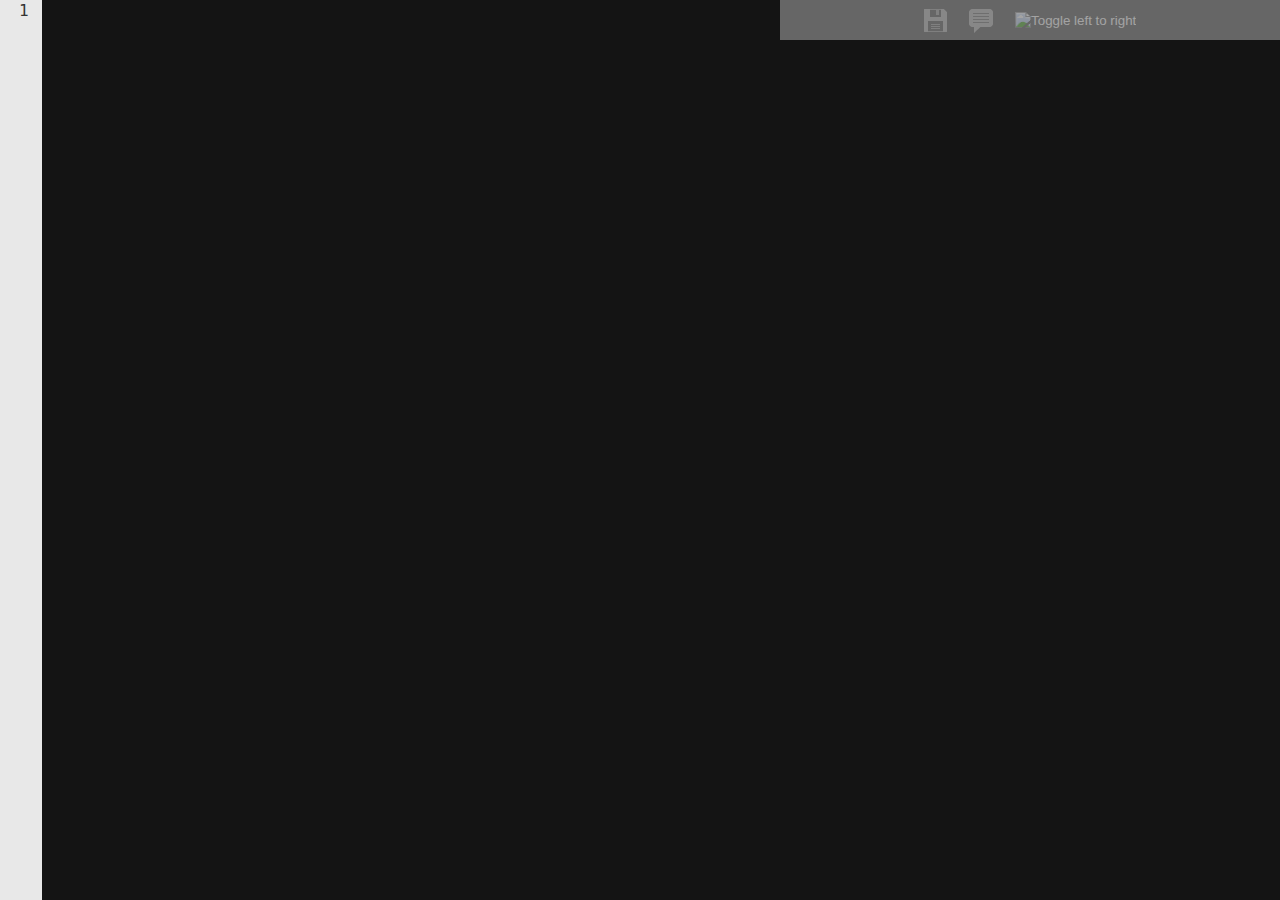
==== commit 093ba3e3: "Update css." ====
--- a/index.html
+++ b/index.html
@@ -1,7 +1,7 @@
 <html>
 <head>
 <title>Live Preview</title>
-<link rel="stylesheet" type="text/css" href="../css/template.css" />
+<link rel="stylesheet" type="text/css" href="css/gollum/template.css" />
 <link rel="stylesheet" type="text/css" href="css/highlightjs/github.css" />
 <link rel="stylesheet" type="text/css" href="css/custom.css" />
 </head>
--- a/css/gollum/template.css
+++ b/css/gollum/template.css
@@ -0,0 +1,589 @@
+/*
+  Gollum v3 Template
+*/
+
+/* margin & padding reset*/
+* {
+  margin: 0;
+  padding: 0;
+}
+
+html, body {
+  color: #333;
+}
+
+body {
+  font: 13.34px helvetica,arial,freesans,clean,sans-serif;
+  line-height: 1.4;
+}
+
+img {
+  border: 0;
+}
+
+a {
+  color: #4183C4;
+  text-decoration: none;
+}
+
+a.absent {
+  color: #c00;
+}
+
+.markdown-body {
+  font-size: 14px;
+  line-height: 1.6;
+}
+.markdown-body>*:first-child {
+  margin-top: 0!important;
+}
+.markdown-body>*:last-child {
+  margin-bottom: 0!important;
+}
+.markdown-body a.absent {
+  color: #c00;
+}
+.markdown-body a.anchor {
+  display: block;
+  padding-left: 30px;
+  margin-left: -30px;
+  cursor: pointer;
+  position: absolute;
+  top: 0;
+  left: 0;
+  bottom: 0;
+}
+.markdown-body h1,
+.markdown-body h2,
+.markdown-body h3,
+.markdown-body h4,
+.markdown-body h5,
+.markdown-body h6 {
+  margin: 20px 0 10px;
+  padding: 0;
+  font-weight: bold;
+  -webkit-font-smoothing: antialiased;
+  cursor: text;
+  position: relative;
+}
+.markdown-body h1:hover a.anchor,
+.markdown-body h2:hover a.anchor,
+.markdown-body h3:hover a.anchor,
+.markdown-body h4:hover a.anchor,
+.markdown-body h5:hover a.anchor,
+.markdown-body h6:hover a.anchor {
+  background: url('/images/para.png') no-repeat 10px center;
+  text-decoration: none;
+}
+.markdown-body h1 tt,
+.markdown-body h1 code,
+.markdown-body h2 tt,
+.markdown-body h2 code,
+.markdown-body h3 tt,
+.markdown-body h3 code,
+.markdown-body h4 tt,
+.markdown-body h4 code,
+.markdown-body h5 tt,
+.markdown-body h5 code,
+.markdown-body h6 tt,
+.markdown-body h6 code {
+  font-size: inherit;
+}
+.markdown-body h1 {
+  font-size: 28px;
+  color: #000;
+  margin-top: 50px;
+  margin-bottom: 20px;
+}
+.markdown-body h2 {
+  font-size: 24px;
+  border-bottom: 1px solid #ccc;
+  color: #000;
+  margin-top: 40px;
+  margin-bottom: 20px;
+}
+.markdown-body h3 {
+  font-size: 18px;
+  margin-top: 30px;
+  margin-bottom: 15px;
+}
+.markdown-body h4 {
+  font-size: 16px;
+}
+.markdown-body h5 {
+  font-size: 14px;
+}
+.markdown-body h6 {
+  color: #777;
+  font-size: 14px;
+}
+.markdown-body p,
+.markdown-body blockquote,
+.markdown-body ul,
+.markdown-body ol,
+.markdown-body dl,
+.markdown-body li,
+.markdown-body table,
+.markdown-body pre {
+  margin: 15px 0;
+}
+.markdown-body hr {
+  background: transparent url('../../extra/dirty-shade.png') repeat-x 0 0;
+  border: 0 none;
+  color: #ccc;
+  height: 4px;
+  padding: 0;
+}
+.markdown-body>h1:first-child,
+.markdown-body>h2:first-child,
+.markdown-body>h3:first-child,
+.markdown-body>h4:first-child,
+.markdown-body>h5:first-child,
+.markdown-body>h6:first-child {
+}
+.markdown-body h1+h2{
+  margin-top: 30px;
+}
+.markdown-body h2+h3{
+  margin-top: 10px;
+}
+.markdown-body a:first-child h1,
+.markdown-body a:first-child h2,
+.markdown-body a:first-child h3,
+.markdown-body a:first-child h4,
+.markdown-body a:first-child h5,
+.markdown-body a:first-child h6 {
+  margin-top: 0;
+  padding-top: 0;
+}
+.markdown-body h1+p,
+.markdown-body h2+p,
+.markdown-body h3+p,
+.markdown-body h4+p,
+.markdown-body h5+p,
+.markdown-body h6+p {
+  margin-top: 0;
+}
+.markdown-body li p.first {
+  display: inline-block;
+}
+.markdown-body ul,
+.markdown-body ol {
+  padding-left: 30px;
+}
+.markdown-body ul li>:first-child,
+.markdown-body ol li>:first-child {
+  margin-top: 0;
+}
+.markdown-body ul li>:last-child,
+.markdown-body ol li>:last-child {
+  margin-bottom: 0;
+}
+.markdown-body dl {
+  padding: 0;
+}
+.markdown-body dl dt {
+  font-size: 14px;
+  font-weight: bold;
+  font-style: italic;
+  padding: 0;
+  margin: 15px 0 5px;
+}
+.markdown-body dl dt:first-child {
+  padding: 0;
+}
+.markdown-body dl dt>:first-child {
+  margin-top: 0;
+}
+.markdown-body dl dt>:last-child {
+  margin-bottom: 0;
+}
+.markdown-body dl dd {
+  margin: 0 0 15px;
+  padding: 0 15px;
+}
+.markdown-body dl dd>:first-child {
+  margin-top: 0;
+}
+.markdown-body dl dd>:last-child {
+  margin-bottom: 0;
+}
+.markdown-body blockquote {
+  border-left: 4px solid #DDD;
+  padding: 0 15px;
+  color: #777;
+}
+.markdown-body blockquote>:first-child {
+  margin-top: 0;
+}
+.markdown-body blockquote>:last-child {
+  margin-bottom: 0;
+}
+.markdown-body table {
+  padding: 0;
+}
+.markdown-body table tr {
+  border-top: 1px solid #ccc;
+  background-color: #fff;
+  margin: 0;
+  padding: 0;
+}
+.markdown-body table tr:nth-child(2n) {
+  background-color: #f8f8f8;
+}
+.markdown-body table tr th {
+  font-weight: bold;
+}
+.markdown-body table tr th,
+.markdown-body table tr td {
+  border: 1px solid #ccc;
+  text-align: left;
+  margin: 0;
+  padding: 6px 13px;
+}
+.markdown-body table tr th>:first-child,
+.markdown-body table tr td>:first-child {
+  margin-top: 0;
+}
+.markdown-body table tr th>:last-child,
+.markdown-body table tr td>:last-child {
+  margin-bottom: 0;
+}
+.markdown-body img {
+  max-width: 100%;
+}
+.markdown-body span.frame {
+  display: block;
+  overflow: hidden;
+}
+.markdown-body span.frame>span {
+  border: 1px solid #ddd;
+  display: block;
+  float: left;
+  overflow: hidden;
+  margin: 13px 0 0;
+  padding: 7px;
+  width: auto;
+}
+.markdown-body span.frame span img {
+  display: block;
+  float: left;
+}
+.markdown-body span.frame span span {
+  clear: both;
+  color: #333;
+  display: block;
+  padding: 5px 0 0;
+}
+.markdown-body span.align-center {
+  display: block;
+  overflow: hidden;
+  clear: both;
+}
+.markdown-body span.align-center>span {
+  display: block;
+  overflow: hidden;
+  margin: 13px auto 0;
+  text-align: center;
+}
+.markdown-body span.align-center span img {
+  margin: 0 auto;
+  text-align: center;
+}
+.markdown-body span.align-right {
+  display: block;
+  overflow: hidden;
+  clear: both;
+}
+.markdown-body span.align-right>span {
+  display: block;
+  overflow: hidden;
+  margin: 13px 0 0;
+  text-align: right;
+}
+.markdown-body span.align-right span img {
+  margin: 0;
+  text-align: right;
+}
+.markdown-body span.float-left {
+  display: block;
+  margin-right: 13px;
+  overflow: hidden;
+  float: left;
+}
+.markdown-body span.float-left span {
+  margin: 13px 0 0;
+}
+.markdown-body span.float-right {
+  display: block;
+  margin-left: 13px;
+  overflow: hidden;
+  float: right;
+}
+.markdown-body span.float-right>span {
+  display: block;
+  overflow: hidden;
+  margin: 13px auto 0;
+  text-align: right;
+}
+.markdown-body code,
+.markdown-body tt {
+  margin: 0 2px;
+  padding: 0 5px;
+  white-space: nowrap;
+  border: 1px solid #ddd;
+  background-color: #f8f8f8;
+  border-radius: 3px;
+}
+.markdown-body pre>tt,
+.markdown-body pre>code {
+  margin: 0;
+  padding: 0;
+  white-space: pre;
+  border: none;
+  background: transparent;
+}
+.markdown-body pre {
+  background-color: #f8f8f8;
+  border: 1px solid #ccc;
+  font-size: 13px;
+  line-height: 19px;
+  overflow: auto;
+  padding: 6px 10px;
+  border-radius: 3px;
+}
+.markdown-body pre pre,
+.markdown-body pre code,
+.markdown-body pre tt {
+  background-color: transparent;
+  border: none;
+}
+.markdown-body pre pre {
+  margin: 0;
+  padding: 0;
+}
+.highlight {
+  background: #fff;
+}
+.highlight .c {
+  color: #998;
+  font-style: italic;
+}
+.highlight .err {
+  color: #a61717;
+  background-color: #e3d2d2;
+}
+.highlight .k {
+  font-weight: bold;
+}
+.highlight .o {
+  font-weight: bold;
+}
+.highlight .cm {
+  color: #998;
+  font-style: italic;
+}
+.highlight .cp {
+  color: #999;
+  font-weight: bold;
+}
+.highlight .c1 {
+  color: #998;
+  font-style: italic;
+}
+.highlight .cs {
+  color: #999;
+  font-weight: bold;
+  font-style: italic;
+}
+.highlight .gd {
+  color: #000;
+  background-color: #fdd;
+}
+.highlight .gd .x {
+  color: #000;
+  background-color: #faa;
+}
+.highlight .ge {
+  font-style: italic;
+}
+.highlight .gr {
+  color: #a00;
+}
+.highlight .gh {
+  color: #999;
+}
+.highlight .gi {
+  color: #000;
+  background-color: #dfd;
+}
+.highlight .gi .x {
+  color: #000;
+  background-color: #afa;
+}
+.highlight .go {
+  color: #888;
+}
+.highlight .gp {
+  color: #555;
+}
+.highlight .gs {
+  font-weight: bold;
+}
+.highlight .gu {
+  color: #800080;
+  font-weight: bold;
+}
+.highlight .gt {
+  color: #a00;
+}
+.highlight .kc {
+  font-weight: bold;
+}
+.highlight .kd {
+  font-weight: bold;
+}
+.highlight .kn {
+  font-weight: bold;
+}
+.highlight .kp {
+  font-weight: bold;
+}
+.highlight .kr {
+  font-weight: bold;
+}
+.highlight .kt {
+  color: #458;
+  font-weight: bold;
+}
+.highlight .m {
+  color: #099;
+}
+.highlight .s {
+  color: #d14;
+}
+.highlight .na {
+  color: #008080;
+}
+.highlight .nb {
+  color: #0086B3;
+}
+.highlight .nc {
+  color: #458;
+  font-weight: bold;
+}
+.highlight .no {
+  color: #008080;
+}
+.highlight .ni {
+  color: #800080;
+}
+.highlight .ne {
+  color: #900;
+  font-weight: bold;
+}
+.highlight .nf {
+  color: #900;
+  font-weight: bold;
+}
+.highlight .nn {
+  color: #555;
+}
+.highlight .nt {
+  color: #000080;
+}
+.highlight .nv {
+  color: #008080;
+}
+.highlight .ow {
+  font-weight: bold;
+}
+.highlight .w {
+  color: #bbb;
+}
+.highlight .mf {
+  color: #099;
+}
+.highlight .mh {
+  color: #099;
+}
+.highlight .mi {
+  color: #099;
+}
+.highlight .mo {
+  color: #099;
+}
+.highlight .sb {
+  color: #d14;
+}
+.highlight .sc {
+  color: #d14;
+}
+.highlight .sd {
+  color: #d14;
+}
+.highlight .s2 {
+  color: #d14;
+}
+.highlight .se {
+  color: #d14;
+}
+.highlight .sh {
+  color: #d14;
+}
+.highlight .si {
+  color: #d14;
+}
+.highlight .sx {
+  color: #d14;
+}
+.highlight .sr {
+  color: #009926;
+}
+.highlight .s1 {
+  color: #d14;
+}
+.highlight .ss {
+  color: #990073;
+}
+.highlight .bp {
+  color: #999;
+}
+.highlight .vc {
+  color: #008080;
+}
+.highlight .vg {
+  color: #008080;
+}
+.highlight .vi {
+  color: #008080;
+}
+.highlight .il {
+  color: #099;
+}
+.highlight .gc {
+  color: #999;
+  background-color: #EAF2F5;
+}
+.type-csharp .highlight .k {
+  color: #00F;
+}
+.type-csharp .highlight .kt {
+  color: #00F;
+}
+.type-csharp .highlight .nf {
+  color: #000;
+  font-weight: normal;
+}
+.type-csharp .highlight .nc {
+  color: #2B91AF;
+}
+.type-csharp .highlight .nn {
+  color: #000;
+}
+.type-csharp .highlight .s {
+  color: #A31515;
+}
+.type-csharp .highlight .sc {
+  color: #A31515;
+}
